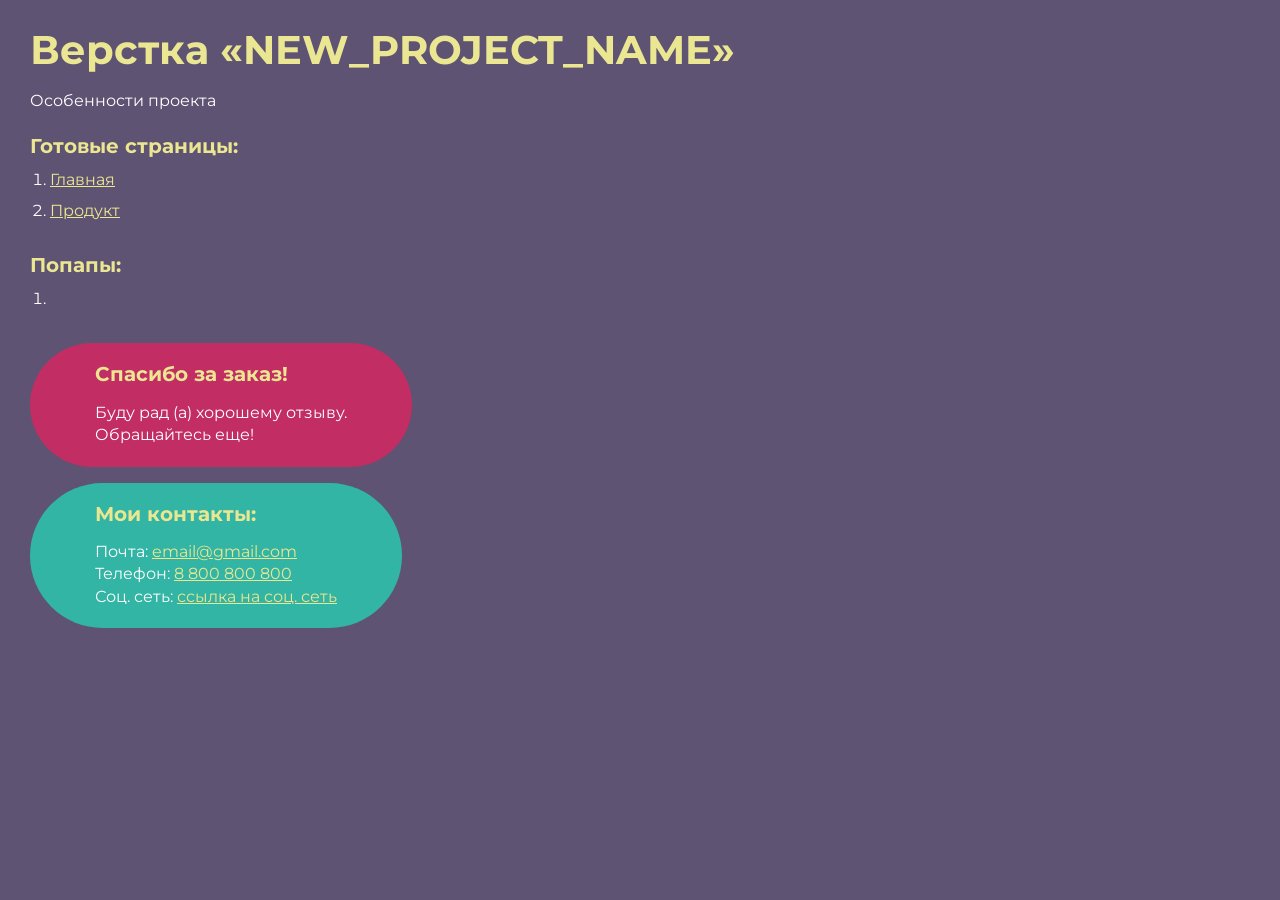
==== src/index.html @ a98d04b0 "uploading the whole website" ====
<!DOCTYPE html>
<html>

<head>
	<meta charset="UTF-8">
	<meta name="viewport" content="width=device-width, initial-scale=1.0">
	<title>Верстка «NEW_PROJECT_NAME»</title>
</head>

<body>
	<div class="rootpage">
		<h1>Верстка «NEW_PROJECT_NAME»</h1>
		<div class="rootpage__info">
			Особенности проекта
		</div>
		<h2>Готовые страницы:</h2>
		<ol class="rootpage__list">
			<li><a target="_blank" href="home.html">Главная</a></li>
			<li><a target="_blank" href="product.html">Продукт</a></li>
		</ol>
		<h2>Попапы:</h2>
		<ol class="rootpage__list">
			<li><a target="_blank" href="home.html#"></a></li>
		</ol>
		<div class="rootpage__tnx">
			<h2>Спасибо за заказ!</h2>
			<p>Буду рад (а) хорошему отзыву.</p>
			<p>Обращайтесь еще!</p>
		</div>
		<div class="rootpage__contacts">
			<h2>Мои контакты:</h2>
			<p>Почта: <a href="mailto:email@gmail.com">email@gmail.com</a></p>
			<p>Телефон: <a href="tel:8800800800">8 800 800 800</a></p>
			<p>Соц. сеть: <a href="">ссылка на соц. сеть</a></p>
		</div>
	</div>
</body>
<style>
	@charset "UTF-8";
	@import url("https://fonts.googleapis.com/css?family=Montserrat:regular,700&display=swap");

	*,
	*::before,
	*::after {
		padding: 0px;
		margin: 0px;
		border: 0px;
		box-sizing: border-box;
	}

	html,
	body {
		height: 100%;
		margin: 0;
		padding: 0;
		min-width: 320px;
		width: 100%;
		color: #fff;
		background-color: #5e5373;
	}

	body {
		font-family: Montserrat;
		font-size: 100%;
		line-height: 1;
		font-size: 1rem;
	}

	a {
		text-decoration: underline;
		color: #ebe691
	}

	a:visited {
		text-decoration: underline;
		color: #aaa768;
	}

	a:hover {
		text-decoration: none;
	}

	ul li {
		list-style: none;
	}

	img {
		vertical-align: top;
	}

	.wrapper {
		width: 100%;
		min-height: 100%;
		overflow: hidden;
	}

	.rootpage {
		padding: 30px;
		display: flex;
		flex-direction: column;
		align-items: flex-start;
	}

	@media (max-width: 767px) {
		.rootpage {
			padding: 30px 15px;
		}
	}

	h1 {
		color: #ebe691;
		font-size: 2.5rem;
		margin: 0px 0px 1.25rem 0px;
	}

	@media (max-width: 767px) {
		h1 {
			font-size: 1.85rem;
			margin: 0px 0px 1.25rem 0px;
		}
	}

	h2 {
		color: #ebe691;
		font-size: 1.25rem;
		margin: 0px 0px 1rem 0px;
	}

	@media (max-width: 767px) {
		h2 {
			font-size: 1.125rem;
			margin: 0px 0px 1rem 0px;
		}
	}

	.rootpage__info {
		line-height: 140%;
		margin: 0px 0px 1.5rem 0px;
	}

	.rootpage__list {
		margin: 0px 0px 2.25rem 1.25rem;
	}

	.rootpage__list li:not(:last-child) {
		margin: 0px 0px 15px 0px;
	}

	.rootpage__contacts,
	.rootpage__tnx {
		border-radius: 200px;
		padding: 20px 65px;
		line-height: 140%;
	}

	@media (max-width: 767px) {

		.rootpage__contacts,
		.rootpage__tnx {
			border-radius: 40px;
			padding: 20px;
		}
	}

	.rootpage__contacts {
		background: #32b5a4;

	}

	.rootpage__contacts a {
		color: #ebe691;
	}

	.rootpage__tnx {
		background: #c22d63;
		margin: 0px 0px 1rem 0px;
	}
</style>

</html>
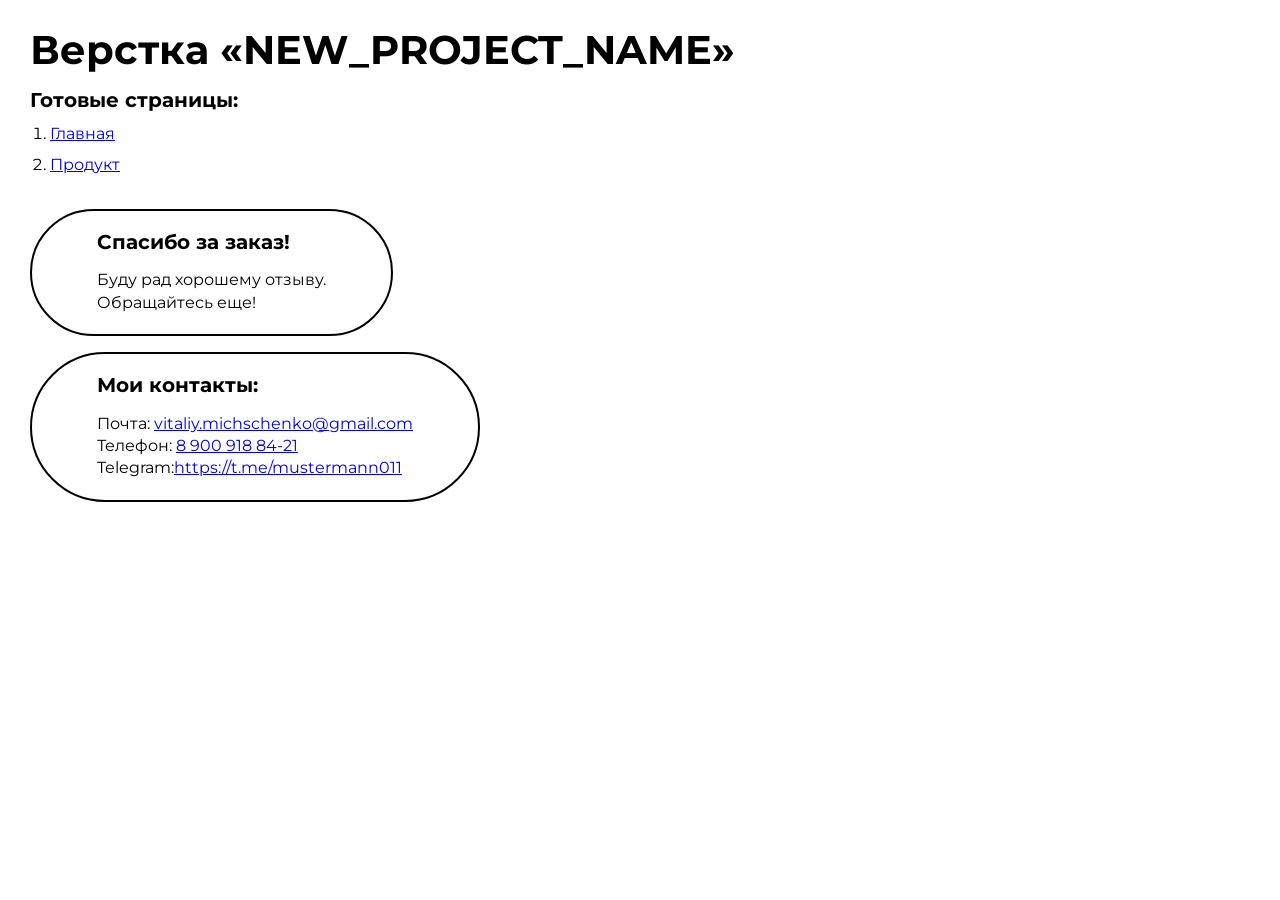
==== commit c5dc654f: "changed index.html style" ====
--- a/src/index.html
+++ b/src/index.html
@@ -10,28 +10,21 @@
 <body>
 	<div class="rootpage">
 		<h1>Верстка «NEW_PROJECT_NAME»</h1>
-		<div class="rootpage__info">
-			Особенности проекта
-		</div>
 		<h2>Готовые страницы:</h2>
 		<ol class="rootpage__list">
 			<li><a target="_blank" href="home.html">Главная</a></li>
 			<li><a target="_blank" href="product.html">Продукт</a></li>
 		</ol>
-		<h2>Попапы:</h2>
-		<ol class="rootpage__list">
-			<li><a target="_blank" href="home.html#"></a></li>
-		</ol>
 		<div class="rootpage__tnx">
 			<h2>Спасибо за заказ!</h2>
-			<p>Буду рад (а) хорошему отзыву.</p>
+			<p>Буду рад хорошему отзыву.</p>
 			<p>Обращайтесь еще!</p>
 		</div>
 		<div class="rootpage__contacts">
 			<h2>Мои контакты:</h2>
-			<p>Почта: <a href="mailto:email@gmail.com">email@gmail.com</a></p>
-			<p>Телефон: <a href="tel:8800800800">8 800 800 800</a></p>
-			<p>Соц. сеть: <a href="">ссылка на соц. сеть</a></p>
+			<p>Почта: <a href="mailto:vitaliy.michschenko@gmail.com">vitaliy.michschenko@gmail.com</a></p>
+			<p>Телефон: <a href="tel:89009188421">8 900 918 84-21</a></p>
+			<p>Telegram:<a href="https://t.me/mustermann011">https://t.me/mustermann011</a></p>
 		</div>
 	</div>
 </body>
@@ -55,8 +48,6 @@
 		padding: 0;
 		min-width: 320px;
 		width: 100%;
-		color: #fff;
-		background-color: #5e5373;
 	}
 
 	body {
@@ -68,12 +59,10 @@
 
 	a {
 		text-decoration: underline;
-		color: #ebe691
 	}
 
 	a:visited {
 		text-decoration: underline;
-		color: #aaa768;
 	}
 
 	a:hover {
@@ -108,7 +97,6 @@
 	}
 
 	h1 {
-		color: #ebe691;
 		font-size: 2.5rem;
 		margin: 0px 0px 1.25rem 0px;
 	}
@@ -121,7 +109,6 @@
 	}
 
 	h2 {
-		color: #ebe691;
 		font-size: 1.25rem;
 		margin: 0px 0px 1rem 0px;
 	}
@@ -163,16 +150,13 @@
 	}
 
 	.rootpage__contacts {
-		background: #32b5a4;
-
+		border: 2px solid #000;
 	}
 
-	.rootpage__contacts a {
-		color: #ebe691;
-	}
+	.rootpage__contacts a {}
 
 	.rootpage__tnx {
-		background: #c22d63;
+		border: 2px solid #000;
 		margin: 0px 0px 1rem 0px;
 	}
 </style>
